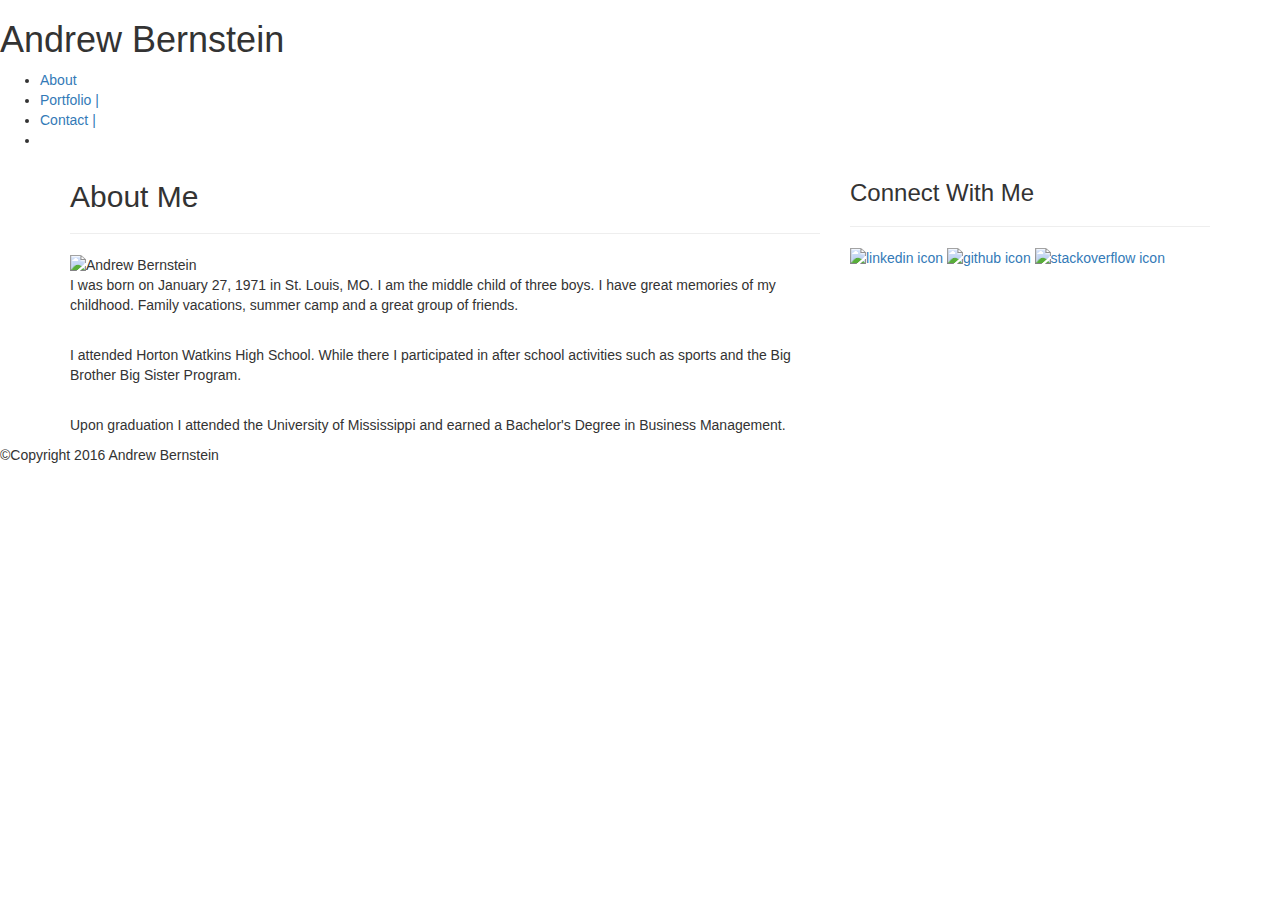
==== index.html @ c9a812d0 "add bootstrap to index file and linked own css" ====
<!DOCTYPE html>
<html>
<head>
	<meta charset="UTF-8">
	<meta name="viewport" content="width=device-width, initial-scale=1.0">
	<link rel="stylesheet" href="https://maxcdn.bootstrapcdn.com/bootstrap/3.3.7/css/bootstrap.min.css" integrity="sha384-BVYiiSIFeK1dGmJRAkycuHAHRg32OmUcww7on3RYdg4Va+PmSTsz/K68vbdEjh4u" crossorigin="anonymous">
	<title>	My First Bootsatrap Site</title>
</head>
<body>
	<header class="main-header">
		<h1>Andrew Bernstein</h1>
		<nav>
			<ul>
				<li><a href="index.html">About</a></li>
				<li><a href="portfolio.html">Portfolio   |   </a></li>
				<li><a href="contact.html">Contact   |   </a><li>
			</ul>
		</nav>
	</header>
	
	<div class="container">
			<div class="row">
				<section class="col-lg-8 col-sm-12" id="main-bio">
					<h2>About Me</h2>

					<hr>

					<img src="assets/images/portfolio.png" alt="Andrew Bernstein" id="bio-image">

					<p>I was born on January 27, 1971 in St. Louis, MO. I am the middle child of three boys. I have great memories of my childhood. Family vacations, summer camp and a great group of friends.</p><br /><p>I attended Horton Watkins High School. While there I participated in after school activities such as sports and the Big Brother Big Sister Program.</p><br /><p>Upon graduation I attended the University of Mississippi and earned a Bachelor's Degree in Business Management.</p>
				</section>

				<section class="col-lg-4 col-sm-12" id="connect-info">
					<h3>Connect With Me</h3>
					<hr>
					<a href="https://www.linkedin.com/in/bernsteinandrew"><img src="assets/images/linkedin.png" alt="linkedin icon" id="linkedin-image"></a>
					<a href="https://github.com/bernie1812"><img src="assets/images/github.png" alt="github icon" id="github-image"></a> 
					<a href="http://stackoverflow.com/users/7388572/bernie1812?tab=profile"><img src="assets/images/stackoverflow.png" alt="stackoverflow icon" id="stack-image"></a>
				</section>
			</div>
		</div>
<div class="footer">
	<footer>&copy;Copyright 2016 Andrew Bernstein</footer>
</div>
</body>
</html>
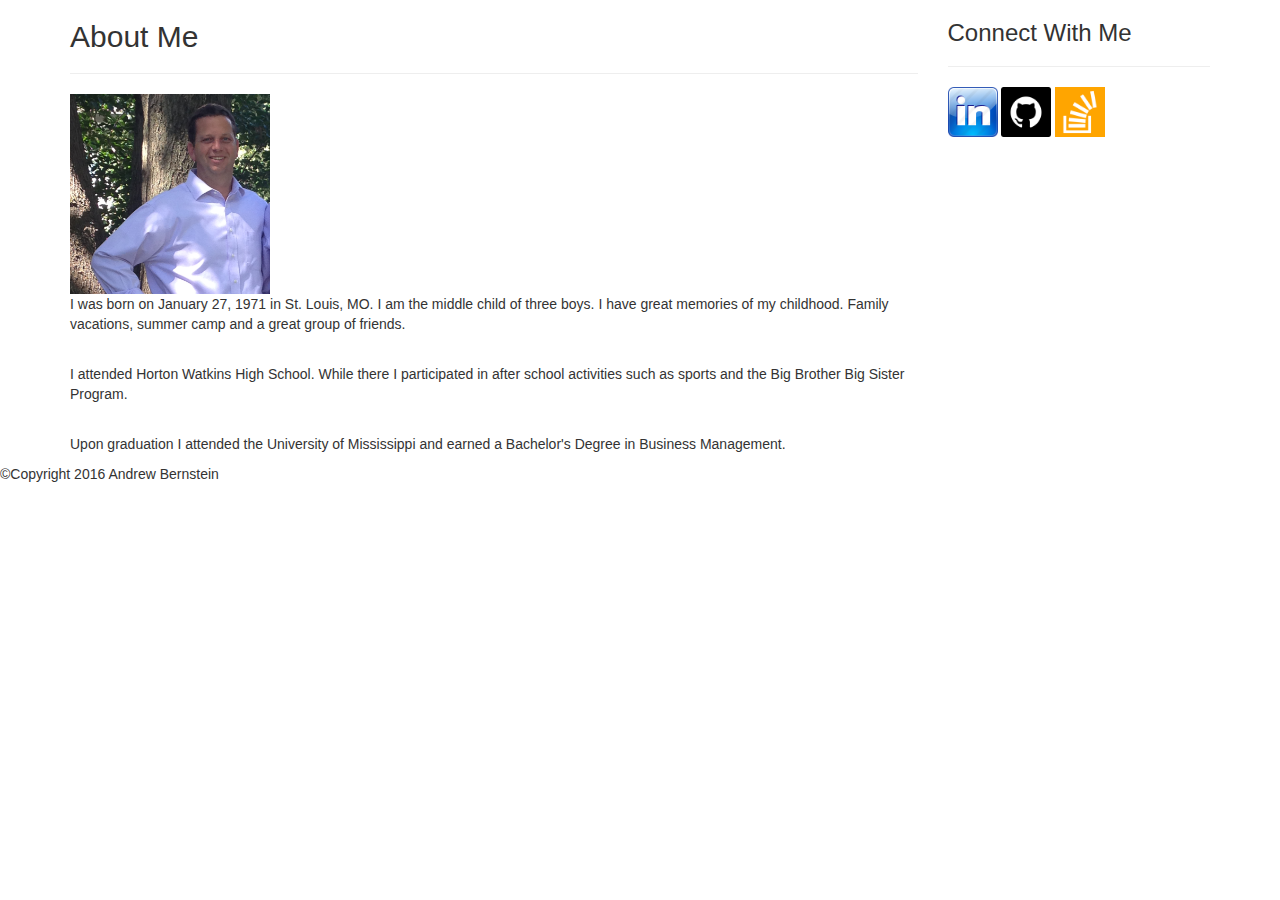
==== commit 4033f0f4: "added bootstrap rows and columns" ====
--- a/index.html
+++ b/index.html
@@ -3,43 +3,31 @@
 <head>
 	<meta charset="UTF-8">
 	<meta name="viewport" content="width=device-width, initial-scale=1.0">
-	<link rel="stylesheet" href="https://maxcdn.bootstrapcdn.com/bootstrap/3.3.7/css/bootstrap.min.css" integrity="sha384-BVYiiSIFeK1dGmJRAkycuHAHRg32OmUcww7on3RYdg4Va+PmSTsz/K68vbdEjh4u" crossorigin="anonymous">
+	<link href="https://maxcdn.bootstrapcdn.com/bootstrap/3.3.7/css/bootstrap.min.css" rel="stylesheet">
+
+	<!-- <link href="style.css" type="text/css" rel="stylesheet"> -->
 	<title>	My First Bootsatrap Site</title>
 </head>
 <body>
-	<header class="main-header">
-		<h1>Andrew Bernstein</h1>
-		<nav>
-			<ul>
-				<li><a href="index.html">About</a></li>
-				<li><a href="portfolio.html">Portfolio   |   </a></li>
-				<li><a href="contact.html">Contact   |   </a><li>
-			</ul>
-		</nav>
-	</header>
-	
 	<div class="container">
-			<div class="row">
-				<section class="col-lg-8 col-sm-12" id="main-bio">
-					<h2>About Me</h2>
+		<div class="row">
+			<div class="col-xs-12 col-sm-9 col-m-8">
+				<h2>About Me</h2>
+				<hr>
+				<img src="assets/images/portfolio.png" alt="Andrew Bernstein" style="width: 200px;height: 200px;">
+				<p>I was born on January 27, 1971 in St. Louis, MO. I am the middle child of three boys. I have great memories of my childhood. Family vacations, summer camp and a great group of friends.</p><br /><p>I attended Horton Watkins High School. While there I participated in after school activities such as sports and the Big Brother Big Sister Program.</p><br /><p>Upon graduation I attended the University of Mississippi and earned a Bachelor's Degree in Business Management.</p>
+			</div>
 
-					<hr>
-
-					<img src="assets/images/portfolio.png" alt="Andrew Bernstein" id="bio-image">
-
-					<p>I was born on January 27, 1971 in St. Louis, MO. I am the middle child of three boys. I have great memories of my childhood. Family vacations, summer camp and a great group of friends.</p><br /><p>I attended Horton Watkins High School. While there I participated in after school activities such as sports and the Big Brother Big Sister Program.</p><br /><p>Upon graduation I attended the University of Mississippi and earned a Bachelor's Degree in Business Management.</p>
-				</section>
-
-				<section class="col-lg-4 col-sm-12" id="connect-info">
-					<h3>Connect With Me</h3>
-					<hr>
-					<a href="https://www.linkedin.com/in/bernsteinandrew"><img src="assets/images/linkedin.png" alt="linkedin icon" id="linkedin-image"></a>
-					<a href="https://github.com/bernie1812"><img src="assets/images/github.png" alt="github icon" id="github-image"></a> 
-					<a href="http://stackoverflow.com/users/7388572/bernie1812?tab=profile"><img src="assets/images/stackoverflow.png" alt="stackoverflow icon" id="stack-image"></a>
-				</section>
+			<div class="col-xs-12 col-sm-3 col-m-4">
+				<h3>Connect With Me</h3>
+				<hr>
+				<a href="https://www.linkedin.com/in/bernsteinandrew"><img src="assets/images/linkedin.png" alt="linkedin icon" style="height: 50px;width: 50px;"></a>
+				<a href="https://github.com/bernie1812"><img src="assets/images/github.png" alt="github icon" style="width: 50px;height: 50px;"></a> 
+				<a href="http://stackoverflow.com/users/7388572/bernie1812?tab=profile"><img src="assets/images/stackoverflow.png" alt="stackoverflow icon" style="width: 50px;height: 50px;"></a>
 			</div>
 		</div>
-<div class="footer">
+	</div>
+<div class="footer" style="clear: both;">
 	<footer>&copy;Copyright 2016 Andrew Bernstein</footer>
 </div>
 </body>
--- a/style.css
+++ b/style.css
@@ -0,0 +1,281 @@
+body {
+	background-image: url("assets/images/cheap.png");
+	margin: auto;
+}
+
+
+h1, h2, h3 {
+	font-family: 'Georgia', Times, Times New Roman, serif;
+}
+
+h1 {
+	color: white;
+	background: #4aaaa5;
+	width: 300px;
+	padding-top: 30px;
+	padding-bottom: 27px;
+	text-align: center;
+	font-size: 24px;
+	float: left;
+	margin-left: 305px;
+}
+
+h2 {
+	color: #4aaaa5;
+	padding-top: 15px;
+	padding-bottom: 0px;
+	margin-left: 5px;
+	font-weight: bold;
+	font-size: 22px;
+}
+
+
+h3 {
+	color: #4aaaa5;
+	padding-top: 15px;
+	font-weight: bold;
+}
+
+p {
+	line-height: 30px;
+}
+
+p,li {
+	font-family: 'Arial', 'Helvetica Neue', Helvetica, sans-serif;
+	color: #777777;
+}
+
+ul {
+	margin-right: 262px;
+	padding-right: 10px;
+}
+
+li {
+	margin-top: 20px;
+	margin-right: 80px;
+
+}
+
+hr {
+	margin-top: 20px;
+	margin-left: 5px;
+	margin-right: 40px;
+	margin-bottom: 20px;
+}
+
+nav {
+	background: white;
+	height: 75px;
+	width: 100%;
+	border-bottom: 3px solid #cccccc;
+	padding-top: 5px;
+}
+
+nav a {
+	margin-right: 10px;
+	float: right;
+	color: #777777;
+	padding-right: 10px;
+	padding-top: 10px;
+	text-decoration: none;
+}
+
+nav a:hover {
+	color: blue;
+}
+
+.main-header {
+	width: 100%;
+	margin: auto;
+}
+
+.container 
+{
+	width: 960px;
+	margin: 0 auto;
+}
+
+#main-bio 
+{
+	width: 60%;
+	background: #ffffff;
+	float: left;
+	margin: 25px 50px 0px 20px;
+	color: #777777;
+	border: 1px solid: #dddddd;
+	padding-left: 20px;
+	padding-bottom: 25px;
+	padding-top: 20px;
+	padding-right: 10px;
+}
+
+
+#connect-info hr {
+	margin: 20px 30px 20px 30px;
+}
+
+
+
+
+#main-bio,
+#bio-image {
+	float: left;
+}
+
+#bio-image {
+	padding-left: 5px;
+	width: 200px;
+	height: 200px;
+	margin-right: 15px;
+}
+
+
+
+#connect-info {
+	float: left;
+	width: 25%;
+	margin-top: 25px;
+	background: white;
+	height: 150px;
+	text-align: center;
+}
+
+#linkedin-image,
+#github-image,
+#stack-image {
+	width: 50px;
+	height: 50px;
+	margin: 5px;
+}
+
+#form {
+	float: left;
+	width: 454px;
+	background: #ffffff;
+	margin: 20px 55px 20px 26px;
+	padding-left: 20px;
+	border: 1px solid #dddddd;
+	padding-bottom: 25px;
+	color: #777777;
+}
+
+#portfolio {
+	float: left;
+	width: 510px;
+	background: #ffffff;
+	margin: 20px 30px 20px 30px;
+	border: 2px solid #dddddd;
+	padding-bottom: 25px;
+	color: #777777;
+}
+
+#portfolio h2 {
+	margin-left: 20px;
+}
+
+input[type=text] 
+{
+	margin-top: 10px;
+	margin-bottom: 10px;
+	color: #777777;
+	width: 408px;
+	height: 25px;
+}
+
+input[type=submit] {
+	width: 120px;
+	height: 50px;
+	background: #4aaaa5;
+	color: white;
+	font-size: 18px;
+}
+
+input[type=E-mail] {
+	color: #777777;
+	margin-top: 10px;
+	margin-bottom: 10px;
+	width: 408px;
+	height: 25px;
+}
+
+textarea {
+	width: 410px;
+	height: 128px;
+	margin-top: 10px;
+}
+
+
+.footer {
+	position: absolute;
+	background: #666666;
+	height: 68px;
+	color: white;
+	text-align: center;
+	vertical-align: middle;
+	line-height: 60px;
+	border-top: 6px solid #4aaaa5;
+	right: 0;
+	bottom: 0;
+	left: 0;
+	padding: 1rem;
+	clear: both;
+	font-family: 'Arial', 'Helvetica Neue', Helvetica, sans-serif;
+}
+
+
+.hangman {
+	position: relative;
+}
+
+.hangman p {
+	position: absolute;
+	top: 100px;
+	left: 0;
+	width: 201px;
+	color: white;
+	background: #4aaaa5;
+	text-align: center;
+	margin-left: 25px;
+}
+
+
+#pimage1 {
+	width: 201px;
+	height: 148px;
+	float: left;
+	margin-left: 25px;
+	margin-top: 20px;
+}
+
+#pimage2 {
+	width: 201px;
+	height: 148px;
+	float: left;
+	margin-left: 50px;
+	margin-top: 20px;
+}
+
+#pimage3 {
+	width: 201px;
+	height: 148px;
+	clear: both;
+	float: left;
+	margin-left: 25px;
+	margin-top: 40px;
+}
+
+#pimage4 {
+	width: 201px;
+	height: 148px;
+	float: left;
+	margin-left: 50px;
+	margin-top: 40px;
+}
+
+#pimage5 {
+	width: 201px;
+	height: 148px;
+	float: left;
+	margin-left: 25px;
+	margin-top: 40px;
+}
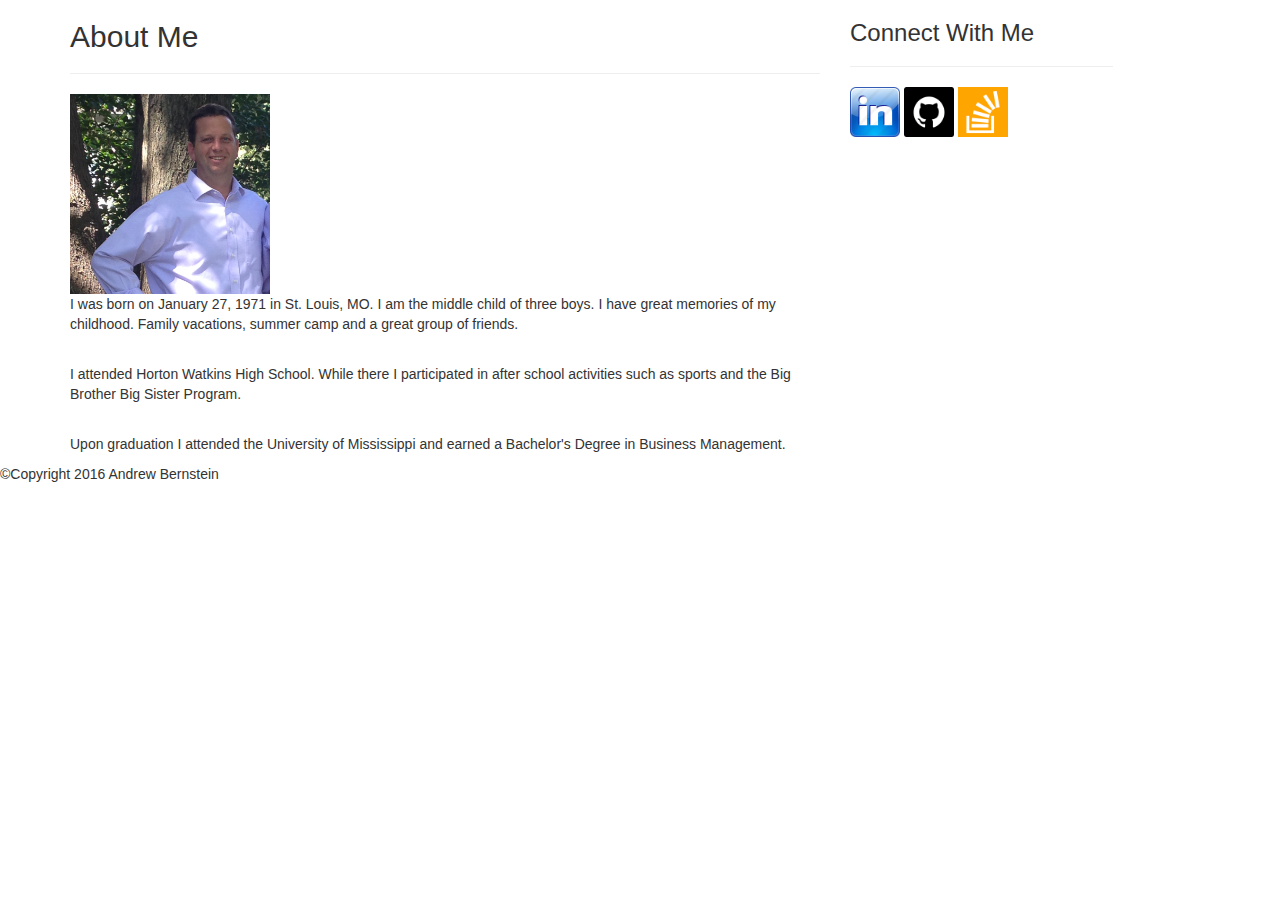
==== commit 538091b1: "added boostrap col to index page" ====
--- a/index.html
+++ b/index.html
@@ -1,17 +1,17 @@
 <!DOCTYPE html>
-<html>
+<html lang="us">
 <head>
 	<meta charset="UTF-8">
 	<meta name="viewport" content="width=device-width, initial-scale=1.0">
 	<link href="https://maxcdn.bootstrapcdn.com/bootstrap/3.3.7/css/bootstrap.min.css" rel="stylesheet">
 
-	<!-- <link href="style.css" type="text/css" rel="stylesheet"> -->
+	 <!-- <link href="style.css" type="text/css" rel="stylesheet">  -->
 	<title>	My First Bootsatrap Site</title>
 </head>
 <body>
 	<div class="container">
 		<div class="row">
-			<div class="col-xs-12 col-sm-9 col-m-8">
+			<div class="col-xs-12 col-sm-9 col-md-8">
 				<h2>About Me</h2>
 				<hr>
 				<img src="assets/images/portfolio.png" alt="Andrew Bernstein" style="width: 200px;height: 200px;">
--- a/style.css
+++ b/style.css
@@ -1,6 +1,6 @@
 body {
 	background-image: url("assets/images/cheap.png");
-	margin: auto;
+	margin: 0 auto;
 }
 
 
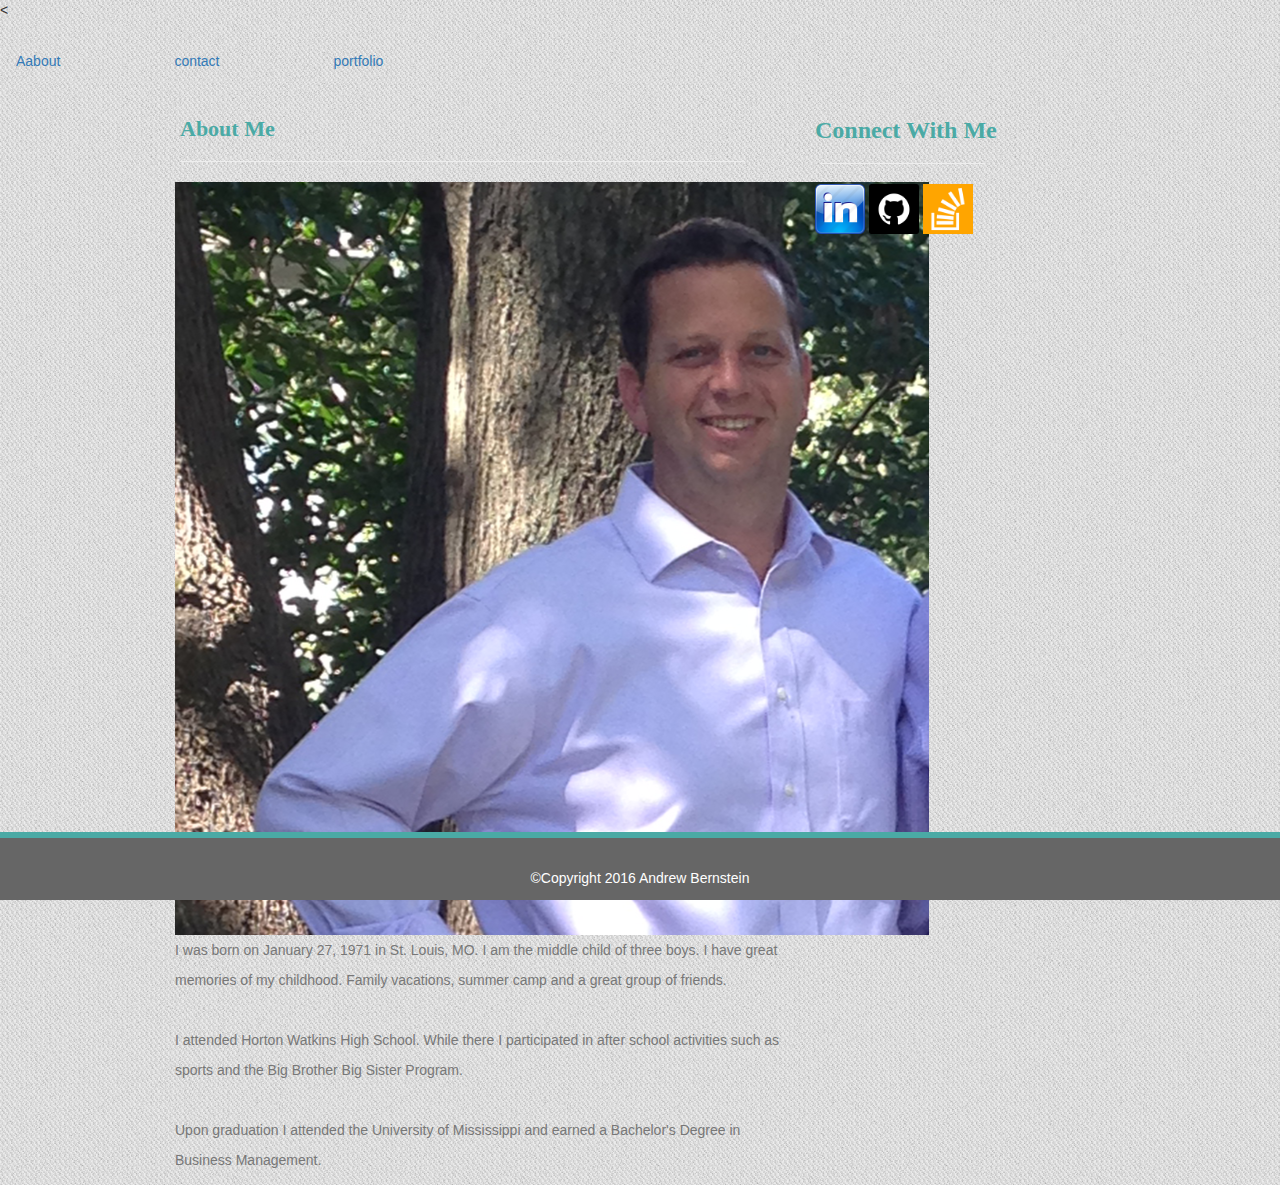
==== commit d62546ba: "same comment on last dti commit from responsive portfolio" ====
--- a/index.html
+++ b/index.html
@@ -5,16 +5,21 @@
 	<meta name="viewport" content="width=device-width, initial-scale=1.0">
 	<link href="https://maxcdn.bootstrapcdn.com/bootstrap/3.3.7/css/bootstrap.min.css" rel="stylesheet">
 
-	 <!-- <link href="style.css" type="text/css" rel="stylesheet">  -->
+	 < <link href="style.css" type="text/css" rel="stylesheet">
 	<title>	My First Bootsatrap Site</title>
 </head>
 <body>
+	<ul class="nav nav-tabs">
+  		<li role="presentation"><a href="index.html">Aabout</a></li>
+  		<li role="presentation"><a href="contact.html">contact</a></li>
+  		<li role="presentation"><a href="portfolio.html">portfolio</a></li>
+	</ul>
 	<div class="container">
 		<div class="row">
 			<div class="col-xs-12 col-sm-9 col-md-8">
 				<h2>About Me</h2>
 				<hr>
-				<img src="assets/images/portfolio.png" alt="Andrew Bernstein" style="width: 200px;height: 200px;">
+				<img src="assets/images/portfolio.png" alt="Andrew Bernstein">
 				<p>I was born on January 27, 1971 in St. Louis, MO. I am the middle child of three boys. I have great memories of my childhood. Family vacations, summer camp and a great group of friends.</p><br /><p>I attended Horton Watkins High School. While there I participated in after school activities such as sports and the Big Brother Big Sister Program.</p><br /><p>Upon graduation I attended the University of Mississippi and earned a Bachelor's Degree in Business Management.</p>
 			</div>
 
--- a/style.css
+++ b/style.css
@@ -18,6 +18,7 @@
 	font-size: 24px;
 	float: left;
 	margin-left: 305px;
+	margin-top: 25px;
 }
 
 h2 {
